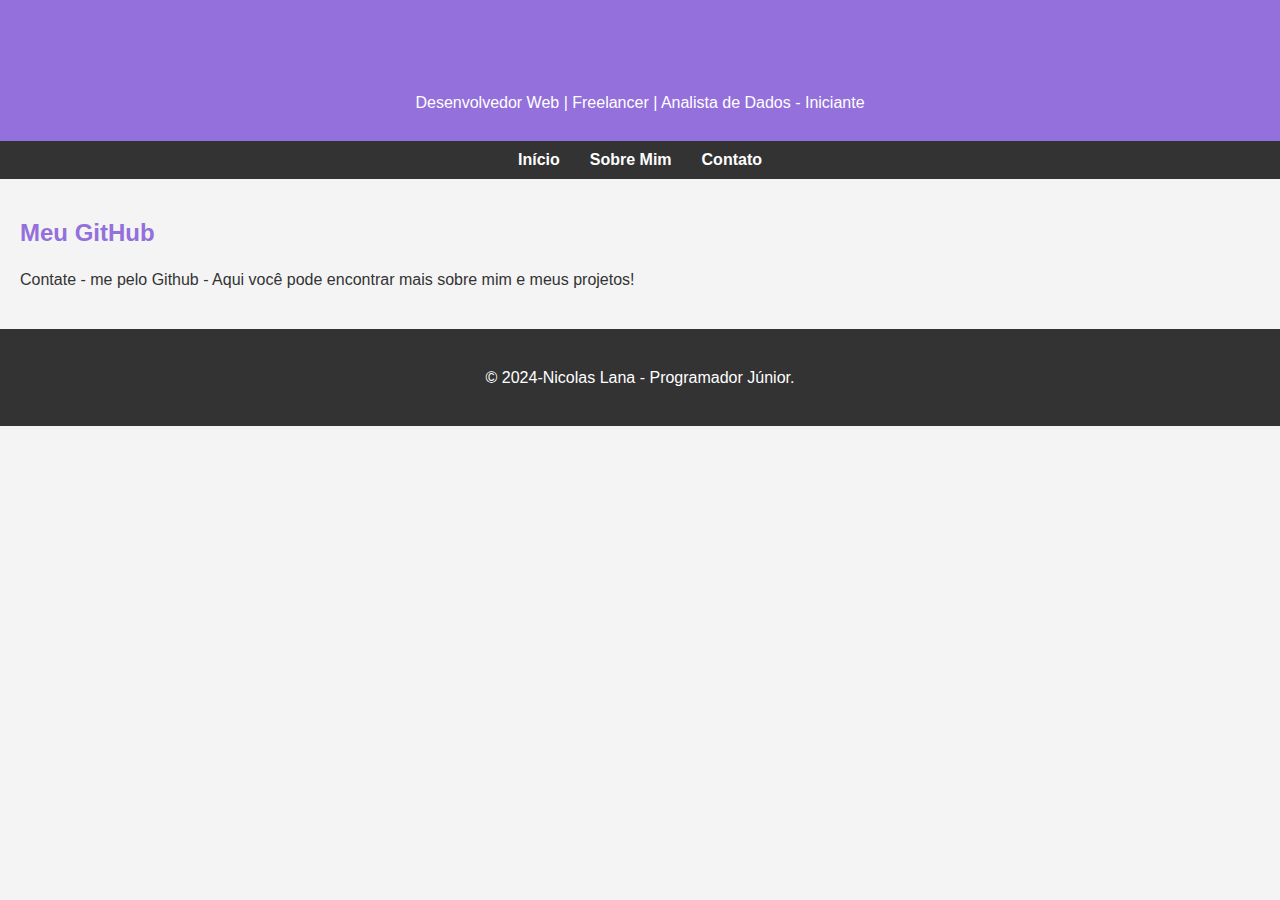
==== contato.html @ 43fdf861 "Create contato.html" ====
<!DOCTYPE html>
<html lang="pt-BR">
<head>
    <meta charset="UTF-8">
    <meta name="viewport" content="width=device-width, initial-scale=1.0">
    <meta name="description" content="Minhas Experiencias Profissionais">
    <title>Nicolas Lana - Contato</title>
    <style>
        body {
            font-family: Georgia, sans-serif;
            margin: 0;
            padding: 0;
            background-color: #f4f4f4;
            color: #333;
        }
        header {
            background-color: #9370DB; /* Lilás mais escuro */
            color: white;
            padding: 10px 0;
            text-align: center;
        }
        nav {
            display: flex;
            justify-content: center;
            padding: 10px;
            background-color: #333;
        }
        nav a {
            color: white;
            margin: 0 15px;
            text-decoration: none;
            font-weight: bold;
        }
        nav a:hover {
            text-decoration: underline;
        }
        section {
            padding: 20px;
        }
        h1, h2 {
            color: #9370DB;
        }
        p {
            line-height: 1.6;
        }
        footer {
            text-align: center;
            padding: 20px;
            background-color: #333;
            color: white;
        }
    </style>
</head>
<body>
    <header>
        <h1>Sobre Nicolas Lana</h1>
        <p>Desenvolvedor Web | Freelancer | Analista de Dados - Iniciante</p>
    </header>

    <nav>
        <a href="index.html">Início</a>
        <a href="sobremim.html">Sobre Mim</a>
        <a href="experienciaProf.html">Contato</a>
    </nav>

    <section id="Contato - Por onde falar comigo">
        <h2>Meu GitHub</h2>
        <p>
           Contate - me pelo Github  -  <a href="https://github.com/NicolasLnR"> </a> Aqui você pode encontrar mais sobre mim e meus projetos!
        </p>
       
    </section>

    <footer>
        <p>&copy; 2024-Nicolas Lana - Programador Júnior.</p>
    </footer>
</body>
</html>
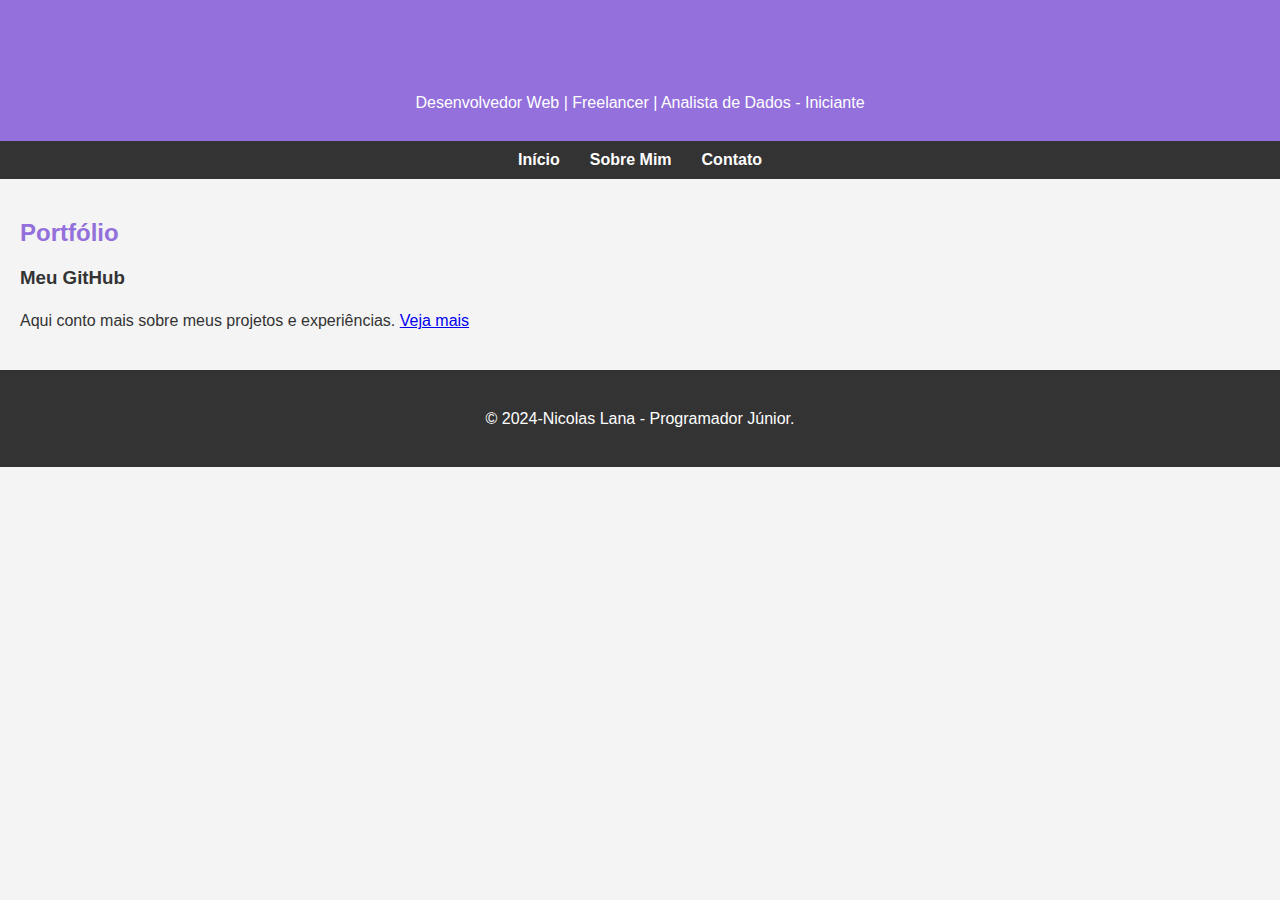
==== commit 3fef83ec: "Update contato.html" ====
--- a/contato.html
+++ b/contato.html
@@ -64,13 +64,18 @@
         <a href="experienciaProf.html">Contato</a>
     </nav>
 
-    <section id="Contato - Por onde falar comigo">
-        <h2>Meu GitHub</h2>
-        <p>
-           Contate - me pelo Github  -  <a href="https://github.com/NicolasLnR"> </a> Aqui você pode encontrar mais sobre mim e meus projetos!
-        </p>
-       
+        </section>
+
+    <section id="Contato">
+        <h2>Portfólio</h2>
+        <div class="Contato">
+            <div class="project">
+                <h3>Meu GitHub</h3>
+                <p>Aqui conto mais sobre meus projetos e experiências. <a href="https://github.com/NicolasLnR">Veja mais</a></p>
+            </div>
+         
     </section>
+
 
     <footer>
         <p>&copy; 2024-Nicolas Lana - Programador Júnior.</p>
